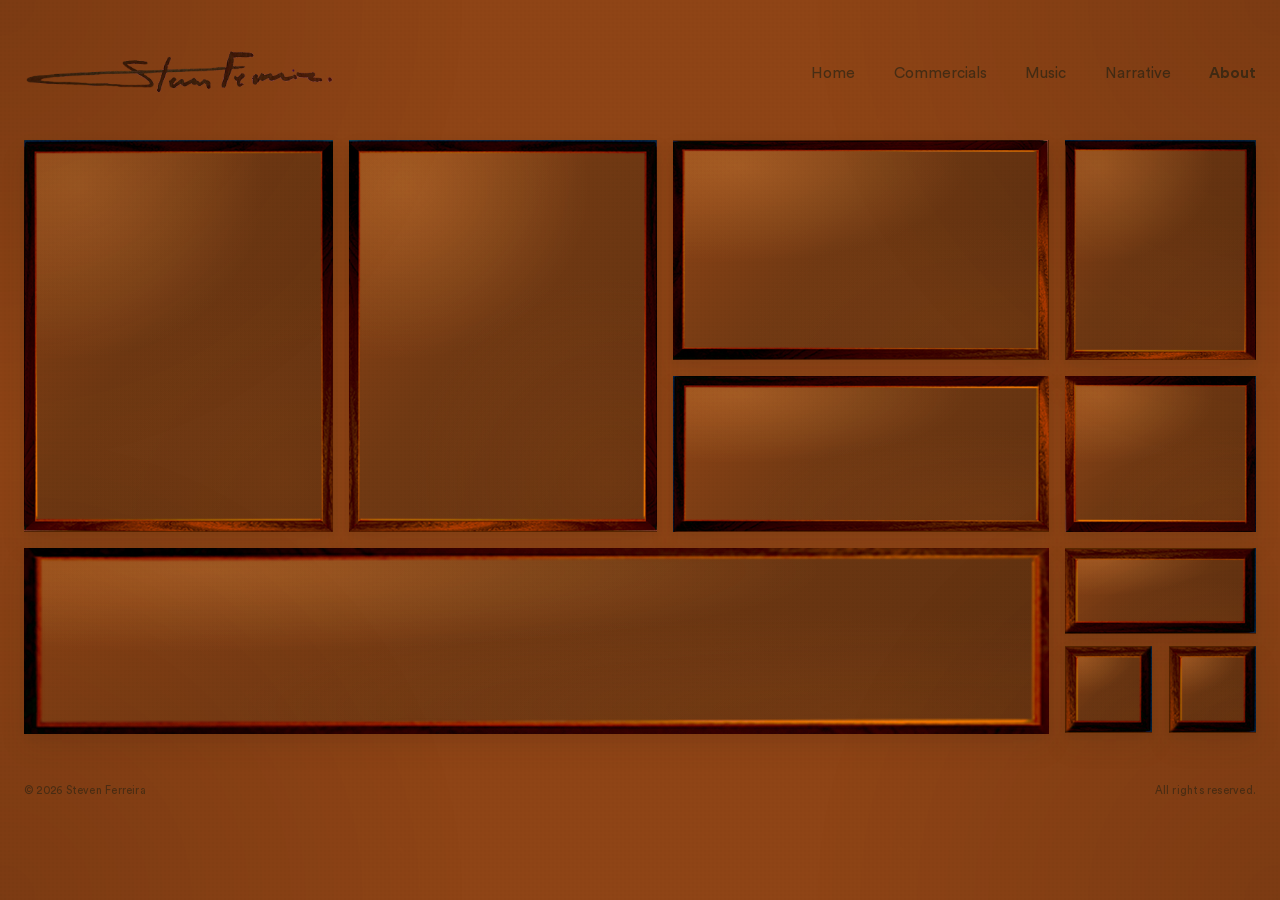
==== about/index.html @ 3fdeb5c9 "Support clean URLs on GitHub Pages" ====
<!DOCTYPE html>
<html lang="pt">
<head>
<base href="/">
    <meta charset="UTF-8">
    <meta name="viewport" content="width=device-width, initial-scale=1.0, viewport-fit=cover, user-scalable=yes">
    <title>Sobre - Portfolio</title>
    <script>
    (function () {
      if (window.location.protocol === 'file:') return;

      var prettyByPage = {
        'index.html': 'home',
        'publicidade.html': 'commercials',
        'videoclipes.html': 'music',
        'ficcao.html': 'narrative',
        'sobre.html': 'about'
      };

      var normalizedPath = window.location.pathname.replace(/\/+$/, '');
      var parts = normalizedPath.split('/');
      var last = String(parts.pop() || '').toLowerCase();
      var pretty = prettyByPage[last];
      if (!pretty) return;

      var base = (parts.join('/') + '/').replace(/\/+/g, '/');
      var targetPath = (base + pretty).replace(/\/+/g, '/');
      if (targetPath === window.location.pathname) return;

      window.history.replaceState({}, '', targetPath + window.location.search + window.location.hash);
    })();
    </script>
    <link rel="preload" href="assets/fundo/FUNDO_V2.png" as="image" fetchpriority="high">
    <link rel="stylesheet" href="style.css">
</head>
<body class="about-page">

<header>

  <div class="logo">
    <a href="/home" aria-label="Home">
      <img src="assets/assinatura/ASSINATURA_FINAL.png" alt="">
    </a>
  </div>

  <nav>

    <a href="/home">Home</a>

    <a href="/commercials">Commercials</a>

    <a href="/music">Music</a>

    <a href="/narrative">Narrative</a>

    <a href="/about" class="active">About</a>

  </nav>

</header>

<section class="about-section">
  <div class="about-mosaic" aria-label="Composição de quadros da página About">
    <figure class="about-tile about-tile--1">
      <video class="about-tile-media" autoplay muted loop playsinline preload="metadata">
        <source src="assets/sobre/VIDEOS/1_POLAROID.mp4" type="video/mp4">
      </video>
      <img class="about-tile-frame" src="assets/quadros/SOBRE/QUADROS/1 - POLAROID ESQUERDA/1_POLAROID_ESQUERDA.png" alt="Polaroid esquerda" loading="eager" decoding="async">
    </figure>

    <figure class="about-tile about-tile--2">
      <video class="about-tile-media" autoplay muted loop playsinline preload="metadata">
        <source src="assets/sobre/VIDEOS/2_POLAROID.mp4" type="video/mp4">
      </video>
      <img class="about-tile-frame" src="assets/quadros/SOBRE/QUADROS/2 - POLAROID CENTRO/2_POLAROID_CENTRO.png" alt="Polaroid centro" loading="eager" decoding="async">
    </figure>

    <figure class="about-tile about-tile--3">
      <video class="about-tile-media" autoplay muted loop playsinline preload="metadata">
        <source src="assets/sobre/VIDEOS/3_TEXTO.mp4" type="video/mp4">
      </video>
      <img class="about-tile-frame" src="assets/quadros/SOBRE/QUADROS/3 - TEXTO/3_TEXTO.png" alt="Texto superior" loading="eager" decoding="async">
    </figure>

    <figure class="about-tile about-tile--4">
      <video class="about-tile-media" autoplay muted loop playsinline preload="metadata">
        <source src="assets/sobre/VIDEOS/4_FOTO_DIREITA.mp4" type="video/mp4">
      </video>
      <img class="about-tile-frame" src="assets/quadros/SOBRE/QUADROS/4 - FOTO DIREITA/4_FOTO_DIREITA.png" alt="Quadro superior direito" loading="eager" decoding="async">
    </figure>

    <figure class="about-tile about-tile--5">
      <video class="about-tile-media" autoplay muted loop playsinline preload="metadata">
        <source src="assets/sobre/VIDEOS/5_TEXTO.mp4" type="video/mp4">
      </video>
      <img class="about-tile-frame" src="assets/quadros/SOBRE/QUADROS/5 - TEXTO/5_TEXTO.png" alt="Texto inferior" loading="eager" decoding="async">
    </figure>

    <figure class="about-tile about-tile--6">
      <video class="about-tile-media" autoplay muted loop playsinline preload="metadata">
        <source src="assets/sobre/VIDEOS/6_FOTO_DIREITA_INF.mp4" type="video/mp4">
      </video>
      <img class="about-tile-frame" src="assets/quadros/SOBRE/QUADROS/6 - FOTO INFERIOR DIREITA/6_FOTO_INFERIOR_DIREITA.png" alt="Quadro inferior direito" loading="eager" decoding="async">
    </figure>

    <figure class="about-tile about-tile--7">
      <video class="about-tile-media" autoplay muted loop playsinline preload="metadata">
        <source src="assets/sobre/VIDEOS/7_BANNER_4.mp4" type="video/mp4">
      </video>
      <img class="about-tile-frame" src="assets/quadros/SOBRE/QUADROS/7 - BANNER/BANNER_V4.png" alt="Banner inferior" loading="eager" decoding="async">
    </figure>

    <figure class="about-tile about-tile--8">
      <video class="about-tile-media" autoplay muted loop playsinline preload="metadata">
        <source src="assets/sobre/VIDEOS/8.mp4" type="video/mp4">
      </video>
      <img class="about-tile-frame" src="assets/quadros/SOBRE/QUADROS/8 - INFERIOR_ESQUERDO_SUPERIOR/8_INFERIORESQUERDO_SUPERIOR.png" alt="Retângulo inferior superior" loading="eager" decoding="async">
    </figure>

    <a class="about-tile about-tile--9 about-tile-link" href="https://www.instagram.com/steve_com_n/" target="_blank" rel="noopener noreferrer" aria-label="Instagram de Steven Ferreira">
      <video class="about-tile-media" autoplay muted loop playsinline preload="metadata">
        <source src="assets/sobre/VIDEOS/9.mp4" type="video/mp4">
      </video>
      <img class="about-tile-frame" src="assets/quadros/SOBRE/QUADROS/9 - INFERIOR_ESQUERDO_INFERIOR/9_INFERIOR_ESQUERDO_INFERIOR.png" alt="Quadrado inferior esquerdo" loading="eager" decoding="async">
    </a>

    <a class="about-tile about-tile--10 about-tile-link" href="https://vimeo.com/user114203700" target="_blank" rel="noopener noreferrer" aria-label="Vimeo de Steven Ferreira">
      <video class="about-tile-media" autoplay muted loop playsinline preload="metadata">
        <source src="assets/sobre/VIDEOS/10.mp4" type="video/mp4">
      </video>
      <img class="about-tile-frame" src="assets/quadros/SOBRE/QUADROS/10 - INFERIOR_ESQUERDO_INFERIOR/10_INFERIOR_ESQUERDO_INFERIOR.png" alt="Quadrado inferior direito" loading="eager" decoding="async">
    </a>
  </div>
</section>

<footer class="site-footer">
  <span>© 2026 Steven Ferreira</span>
  <span>All rights reserved.</span>
</footer>

<script src="js/script.js"></script>

</body>
</html>
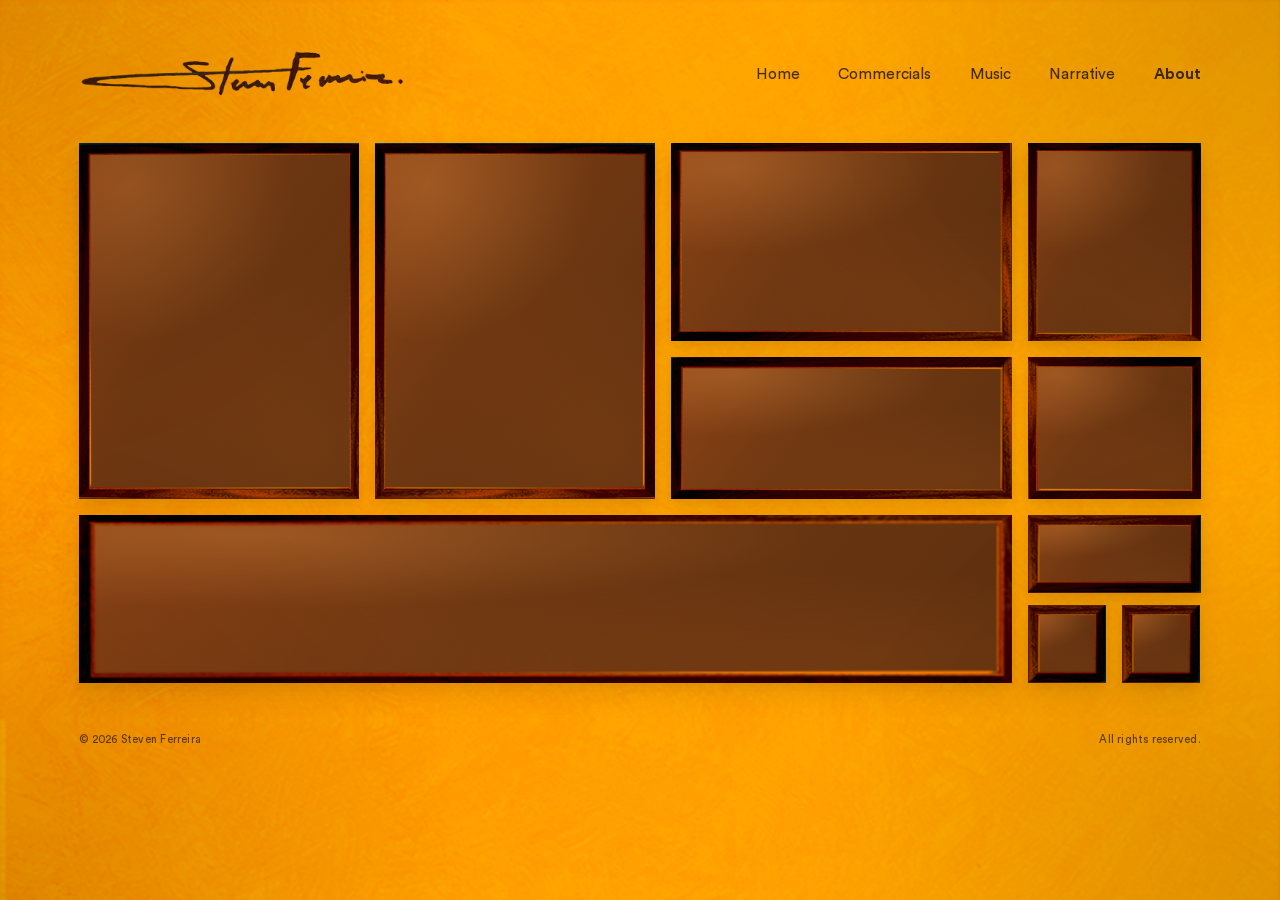
==== commit ac3150b6: "Melhorias_v9" ====
--- a/about/index.html
+++ b/about/index.html
@@ -30,7 +30,6 @@
       window.history.replaceState({}, '', targetPath + window.location.search + window.location.hash);
     })();
     </script>
-    <link rel="preload" href="assets/fundo/FUNDO_V2.png" as="image" fetchpriority="high">
     <link rel="stylesheet" href="style.css">
 </head>
 <body class="about-page">
@@ -62,70 +61,70 @@
 <section class="about-section">
   <div class="about-mosaic" aria-label="Composição de quadros da página About">
     <figure class="about-tile about-tile--1">
-      <video class="about-tile-media" autoplay muted loop playsinline preload="metadata">
+      <video class="about-tile-media" data-autoplay="1" muted loop playsinline preload="none">
         <source src="assets/sobre/VIDEOS/1_POLAROID.mp4" type="video/mp4">
       </video>
       <img class="about-tile-frame" src="assets/quadros/SOBRE/QUADROS/1 - POLAROID ESQUERDA/1_POLAROID_ESQUERDA.png" alt="Polaroid esquerda" loading="eager" decoding="async">
     </figure>
 
     <figure class="about-tile about-tile--2">
-      <video class="about-tile-media" autoplay muted loop playsinline preload="metadata">
+      <video class="about-tile-media" data-autoplay="1" muted loop playsinline preload="none">
         <source src="assets/sobre/VIDEOS/2_POLAROID.mp4" type="video/mp4">
       </video>
       <img class="about-tile-frame" src="assets/quadros/SOBRE/QUADROS/2 - POLAROID CENTRO/2_POLAROID_CENTRO.png" alt="Polaroid centro" loading="eager" decoding="async">
     </figure>
 
     <figure class="about-tile about-tile--3">
-      <video class="about-tile-media" autoplay muted loop playsinline preload="metadata">
+      <video class="about-tile-media" data-autoplay="1" muted loop playsinline preload="none">
         <source src="assets/sobre/VIDEOS/3_TEXTO.mp4" type="video/mp4">
       </video>
       <img class="about-tile-frame" src="assets/quadros/SOBRE/QUADROS/3 - TEXTO/3_TEXTO.png" alt="Texto superior" loading="eager" decoding="async">
     </figure>
 
     <figure class="about-tile about-tile--4">
-      <video class="about-tile-media" autoplay muted loop playsinline preload="metadata">
+      <video class="about-tile-media" data-autoplay="1" muted loop playsinline preload="none">
         <source src="assets/sobre/VIDEOS/4_FOTO_DIREITA.mp4" type="video/mp4">
       </video>
       <img class="about-tile-frame" src="assets/quadros/SOBRE/QUADROS/4 - FOTO DIREITA/4_FOTO_DIREITA.png" alt="Quadro superior direito" loading="eager" decoding="async">
     </figure>
 
     <figure class="about-tile about-tile--5">
-      <video class="about-tile-media" autoplay muted loop playsinline preload="metadata">
+      <video class="about-tile-media" data-autoplay="1" muted loop playsinline preload="none">
         <source src="assets/sobre/VIDEOS/5_TEXTO.mp4" type="video/mp4">
       </video>
       <img class="about-tile-frame" src="assets/quadros/SOBRE/QUADROS/5 - TEXTO/5_TEXTO.png" alt="Texto inferior" loading="eager" decoding="async">
     </figure>
 
     <figure class="about-tile about-tile--6">
-      <video class="about-tile-media" autoplay muted loop playsinline preload="metadata">
+      <video class="about-tile-media" data-autoplay="1" muted loop playsinline preload="none">
         <source src="assets/sobre/VIDEOS/6_FOTO_DIREITA_INF.mp4" type="video/mp4">
       </video>
       <img class="about-tile-frame" src="assets/quadros/SOBRE/QUADROS/6 - FOTO INFERIOR DIREITA/6_FOTO_INFERIOR_DIREITA.png" alt="Quadro inferior direito" loading="eager" decoding="async">
     </figure>
 
     <figure class="about-tile about-tile--7">
-      <video class="about-tile-media" autoplay muted loop playsinline preload="metadata">
+      <video class="about-tile-media" data-autoplay="1" muted loop playsinline preload="none">
         <source src="assets/sobre/VIDEOS/7_BANNER_4.mp4" type="video/mp4">
       </video>
       <img class="about-tile-frame" src="assets/quadros/SOBRE/QUADROS/7 - BANNER/BANNER_V4.png" alt="Banner inferior" loading="eager" decoding="async">
     </figure>
 
     <figure class="about-tile about-tile--8">
-      <video class="about-tile-media" autoplay muted loop playsinline preload="metadata">
+      <video class="about-tile-media" data-autoplay="1" muted loop playsinline preload="none">
         <source src="assets/sobre/VIDEOS/8.mp4" type="video/mp4">
       </video>
       <img class="about-tile-frame" src="assets/quadros/SOBRE/QUADROS/8 - INFERIOR_ESQUERDO_SUPERIOR/8_INFERIORESQUERDO_SUPERIOR.png" alt="Retângulo inferior superior" loading="eager" decoding="async">
     </figure>
 
     <a class="about-tile about-tile--9 about-tile-link" href="https://www.instagram.com/steve_com_n/" target="_blank" rel="noopener noreferrer" aria-label="Instagram de Steven Ferreira">
-      <video class="about-tile-media" autoplay muted loop playsinline preload="metadata">
+      <video class="about-tile-media" data-autoplay="1" muted loop playsinline preload="none">
         <source src="assets/sobre/VIDEOS/9.mp4" type="video/mp4">
       </video>
       <img class="about-tile-frame" src="assets/quadros/SOBRE/QUADROS/9 - INFERIOR_ESQUERDO_INFERIOR/9_INFERIOR_ESQUERDO_INFERIOR.png" alt="Quadrado inferior esquerdo" loading="eager" decoding="async">
     </a>
 
     <a class="about-tile about-tile--10 about-tile-link" href="https://vimeo.com/user114203700" target="_blank" rel="noopener noreferrer" aria-label="Vimeo de Steven Ferreira">
-      <video class="about-tile-media" autoplay muted loop playsinline preload="metadata">
+      <video class="about-tile-media" data-autoplay="1" muted loop playsinline preload="none">
         <source src="assets/sobre/VIDEOS/10.mp4" type="video/mp4">
       </video>
       <img class="about-tile-frame" src="assets/quadros/SOBRE/QUADROS/10 - INFERIOR_ESQUERDO_INFERIOR/10_INFERIOR_ESQUERDO_INFERIOR.png" alt="Quadrado inferior direito" loading="eager" decoding="async">
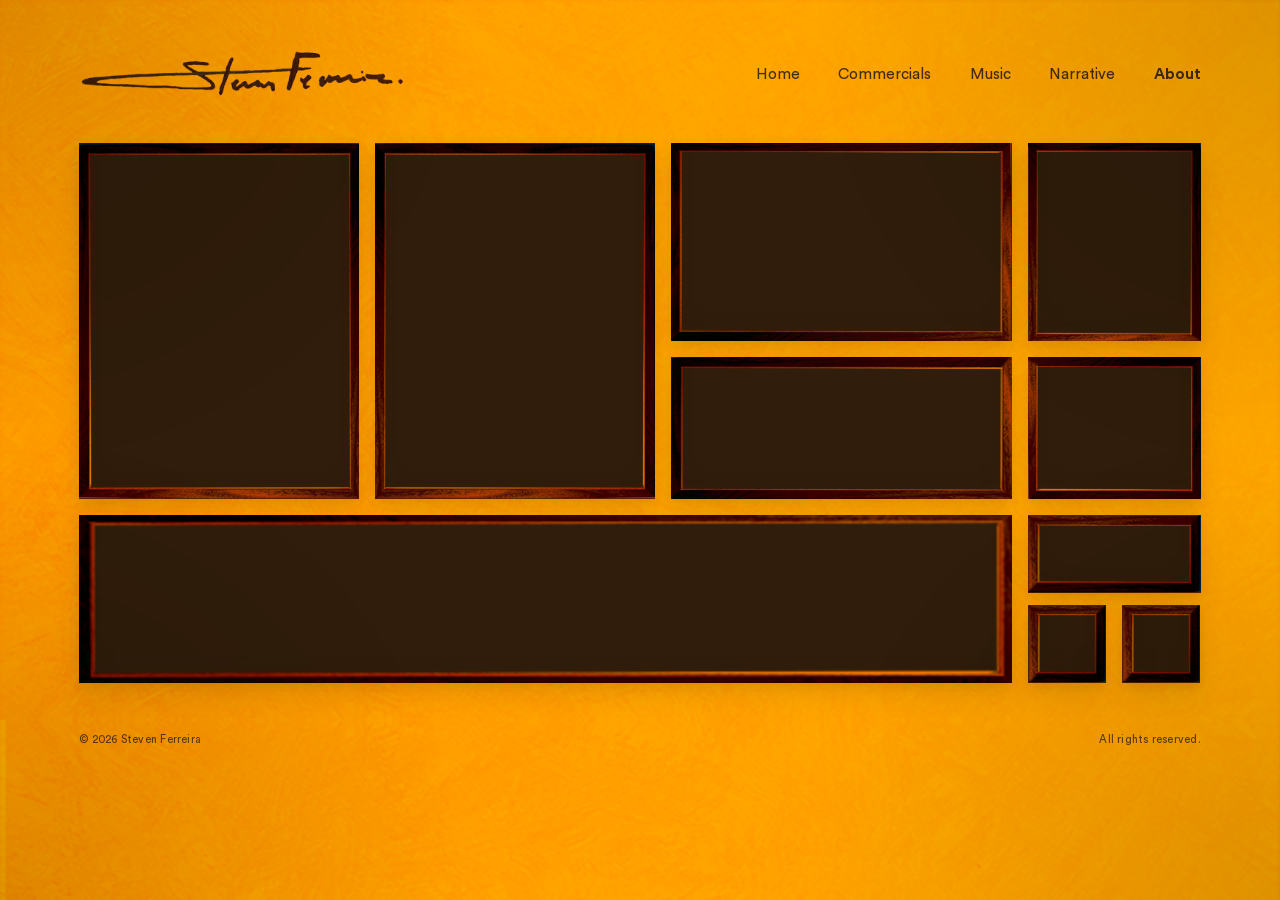
==== commit 2276f4a6: "Update portfolio2" ====
--- a/about/index.html
+++ b/about/index.html
@@ -61,70 +61,70 @@
 <section class="about-section">
   <div class="about-mosaic" aria-label="Composição de quadros da página About">
     <figure class="about-tile about-tile--1">
-      <video class="about-tile-media" data-autoplay="1" muted loop playsinline preload="none">
+      <video class="about-tile-media" data-autoplay="1" muted loop playsinline webkit-playsinline preload="none">
         <source src="assets/sobre/VIDEOS/1_POLAROID.mp4" type="video/mp4">
       </video>
       <img class="about-tile-frame" src="assets/quadros/SOBRE/QUADROS/1 - POLAROID ESQUERDA/1_POLAROID_ESQUERDA.png" alt="Polaroid esquerda" loading="eager" decoding="async">
     </figure>
 
     <figure class="about-tile about-tile--2">
-      <video class="about-tile-media" data-autoplay="1" muted loop playsinline preload="none">
+      <video class="about-tile-media" data-autoplay="1" muted loop playsinline webkit-playsinline preload="none">
         <source src="assets/sobre/VIDEOS/2_POLAROID.mp4" type="video/mp4">
       </video>
       <img class="about-tile-frame" src="assets/quadros/SOBRE/QUADROS/2 - POLAROID CENTRO/2_POLAROID_CENTRO.png" alt="Polaroid centro" loading="eager" decoding="async">
     </figure>
 
     <figure class="about-tile about-tile--3">
-      <video class="about-tile-media" data-autoplay="1" muted loop playsinline preload="none">
+      <video class="about-tile-media" data-autoplay="1" muted loop playsinline webkit-playsinline preload="none">
         <source src="assets/sobre/VIDEOS/3_TEXTO.mp4" type="video/mp4">
       </video>
       <img class="about-tile-frame" src="assets/quadros/SOBRE/QUADROS/3 - TEXTO/3_TEXTO.png" alt="Texto superior" loading="eager" decoding="async">
     </figure>
 
     <figure class="about-tile about-tile--4">
-      <video class="about-tile-media" data-autoplay="1" muted loop playsinline preload="none">
+      <video class="about-tile-media" data-autoplay="1" muted loop playsinline webkit-playsinline preload="none">
         <source src="assets/sobre/VIDEOS/4_FOTO_DIREITA.mp4" type="video/mp4">
       </video>
       <img class="about-tile-frame" src="assets/quadros/SOBRE/QUADROS/4 - FOTO DIREITA/4_FOTO_DIREITA.png" alt="Quadro superior direito" loading="eager" decoding="async">
     </figure>
 
     <figure class="about-tile about-tile--5">
-      <video class="about-tile-media" data-autoplay="1" muted loop playsinline preload="none">
+      <video class="about-tile-media" data-autoplay="1" muted loop playsinline webkit-playsinline preload="none">
         <source src="assets/sobre/VIDEOS/5_TEXTO.mp4" type="video/mp4">
       </video>
       <img class="about-tile-frame" src="assets/quadros/SOBRE/QUADROS/5 - TEXTO/5_TEXTO.png" alt="Texto inferior" loading="eager" decoding="async">
     </figure>
 
     <figure class="about-tile about-tile--6">
-      <video class="about-tile-media" data-autoplay="1" muted loop playsinline preload="none">
+      <video class="about-tile-media" data-autoplay="1" muted loop playsinline webkit-playsinline preload="none">
         <source src="assets/sobre/VIDEOS/6_FOTO_DIREITA_INF.mp4" type="video/mp4">
       </video>
       <img class="about-tile-frame" src="assets/quadros/SOBRE/QUADROS/6 - FOTO INFERIOR DIREITA/6_FOTO_INFERIOR_DIREITA.png" alt="Quadro inferior direito" loading="eager" decoding="async">
     </figure>
 
     <figure class="about-tile about-tile--7">
-      <video class="about-tile-media" data-autoplay="1" muted loop playsinline preload="none">
+      <video class="about-tile-media" data-autoplay="1" muted loop playsinline webkit-playsinline preload="none">
         <source src="assets/sobre/VIDEOS/7_BANNER_4.mp4" type="video/mp4">
       </video>
       <img class="about-tile-frame" src="assets/quadros/SOBRE/QUADROS/7 - BANNER/BANNER_V4.png" alt="Banner inferior" loading="eager" decoding="async">
     </figure>
 
     <figure class="about-tile about-tile--8">
-      <video class="about-tile-media" data-autoplay="1" muted loop playsinline preload="none">
+      <video class="about-tile-media" data-autoplay="1" muted loop playsinline webkit-playsinline preload="none">
         <source src="assets/sobre/VIDEOS/8.mp4" type="video/mp4">
       </video>
       <img class="about-tile-frame" src="assets/quadros/SOBRE/QUADROS/8 - INFERIOR_ESQUERDO_SUPERIOR/8_INFERIORESQUERDO_SUPERIOR.png" alt="Retângulo inferior superior" loading="eager" decoding="async">
     </figure>
 
     <a class="about-tile about-tile--9 about-tile-link" href="https://www.instagram.com/steve_com_n/" target="_blank" rel="noopener noreferrer" aria-label="Instagram de Steven Ferreira">
-      <video class="about-tile-media" data-autoplay="1" muted loop playsinline preload="none">
+      <video class="about-tile-media" data-autoplay="1" muted loop playsinline webkit-playsinline preload="none">
         <source src="assets/sobre/VIDEOS/9.mp4" type="video/mp4">
       </video>
       <img class="about-tile-frame" src="assets/quadros/SOBRE/QUADROS/9 - INFERIOR_ESQUERDO_INFERIOR/9_INFERIOR_ESQUERDO_INFERIOR.png" alt="Quadrado inferior esquerdo" loading="eager" decoding="async">
     </a>
 
     <a class="about-tile about-tile--10 about-tile-link" href="https://vimeo.com/user114203700" target="_blank" rel="noopener noreferrer" aria-label="Vimeo de Steven Ferreira">
-      <video class="about-tile-media" data-autoplay="1" muted loop playsinline preload="none">
+      <video class="about-tile-media" data-autoplay="1" muted loop playsinline webkit-playsinline preload="none">
         <source src="assets/sobre/VIDEOS/10.mp4" type="video/mp4">
       </video>
       <img class="about-tile-frame" src="assets/quadros/SOBRE/QUADROS/10 - INFERIOR_ESQUERDO_INFERIOR/10_INFERIOR_ESQUERDO_INFERIOR.png" alt="Quadrado inferior direito" loading="eager" decoding="async">
